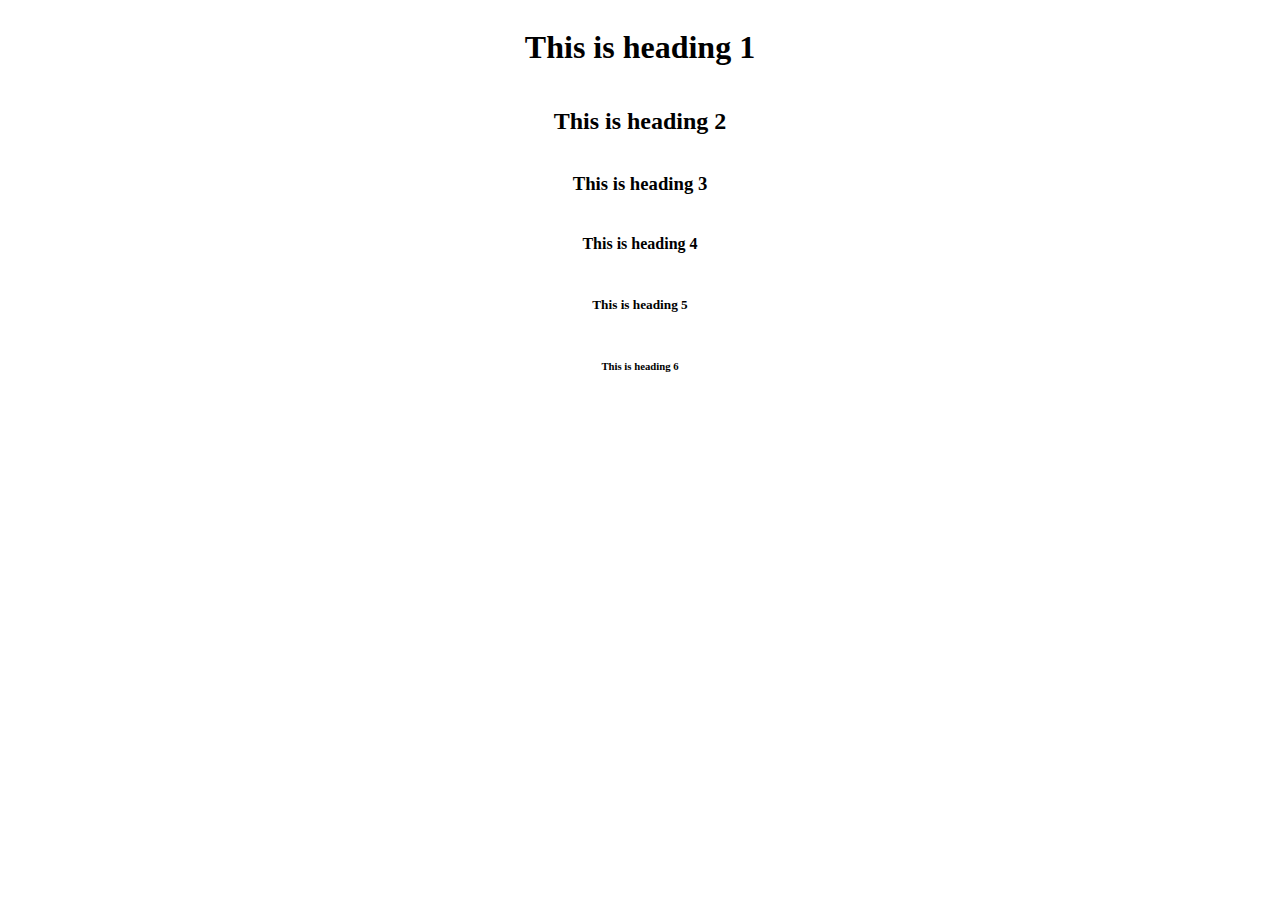
==== index.html @ b3990246 "Initial Commit" ====
<!DOCTYPE html>
<html>
    <head>
        
        <title>
        practice
        </title>
        <style>
        body{
                display: flex;
                flex-direction: column;
                align-items: center;
                justify-content: center;
            }
        </style>
    </head>
    <body>
        
        <h1>This is heading 1</h1>
        <h2>This is heading 2</h2>
        <h3>This is heading 3</h3>
        <h4>This is heading 4</h4>
        <h5>This is heading 5</h5>
        <h6>This is heading 6</h6>
        
    </body>
</html>
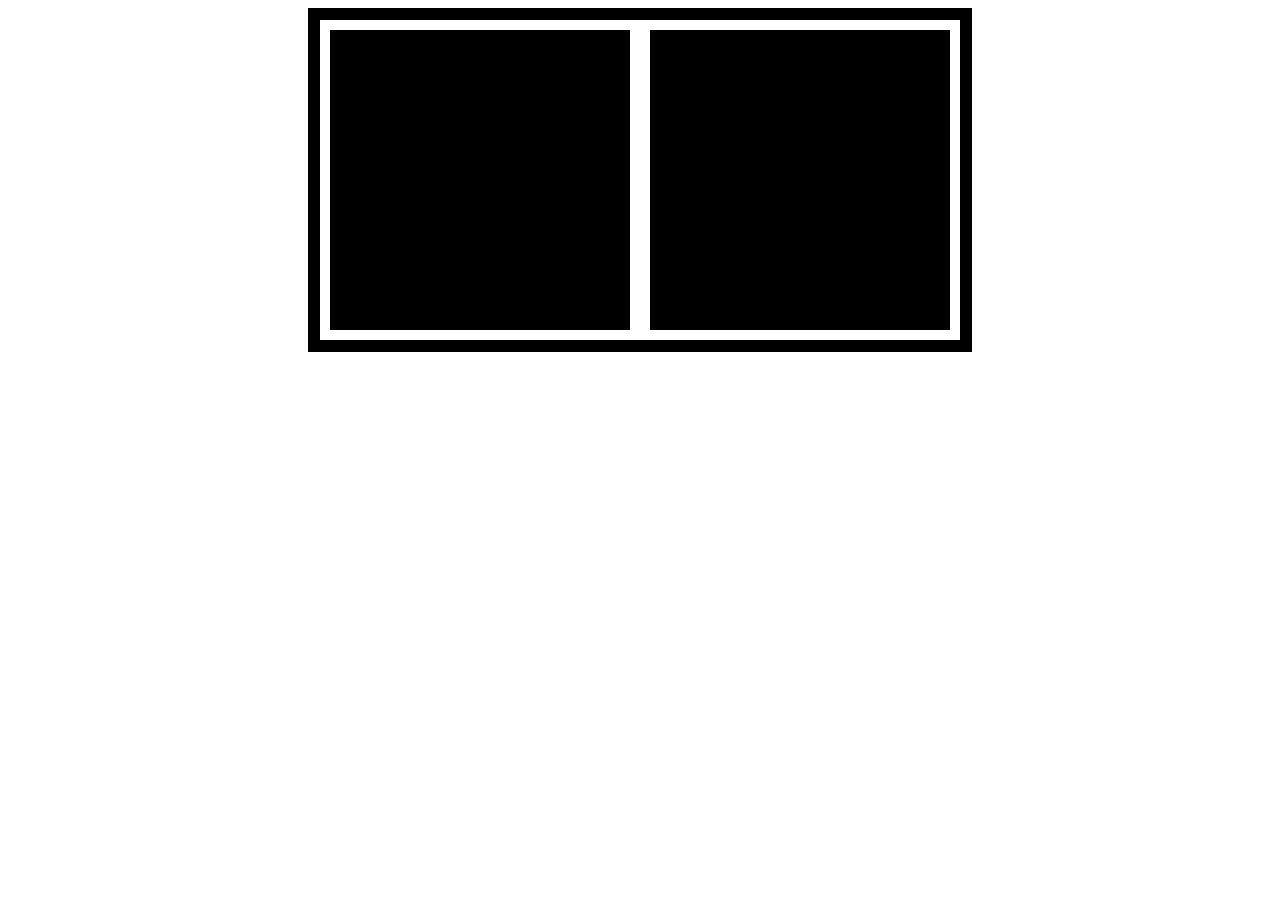
==== commit 6754f1b5: "initial" ====
--- a/index.html
+++ b/index.html
@@ -1,27 +1,96 @@
 <!DOCTYPE html>
 <html>
     <head>
+<style>
+   
+    .box1,.box2{
+        height:300px;
+        width: 300px;
+        background-color: black;
+        color:black;
+        font-size: xx-large;
+        display: flex;
+        align-items: center;
+        justify-content: center;
+    }
+    .outer{
+        display: flex;
+        gap: 20px;
+        border: 12px solid black;
         
-        <title>
-        practice
-        </title>
-        <style>
-        body{
-                display: flex;
-                flex-direction: column;
-                align-items: center;
-                justify-content: center;
+        padding: 10px;
+    }
+    body{
+        display: flex;
+        align-items: center;
+        justify-content: center;
+
+    }
+</style>
+<script>
+    var timeoutId;
+    function colorChange(x){
+        timeoutId=setTimeout(()=>{
+            const box1 = document.getElementsByClassName("box1");
+            const box2 = document.getElementsByClassName("box2");
+            box1[0].style.backgroundColor = "blue";
+            box2[0].style.backgroundColor = "blue";
+            colorChange2();
+            
+        },50)
+       
+
+    }
+       function colorChange2(x) {
+            
+             timeoutId=setTimeout(() => {
+               const box1 = document.getElementsByClassName("box1");
+                 const box2 = document.getElementsByClassName("box2");
+                 box1[0].style.backgroundColor = "black";
+                 box2[0].style.backgroundColor = "black";
+                 colorChange();
+                 
+           }, 50)
+
+        }
+        function normal(){
+            
+            const box1 = document.getElementsByClassName("box1");
+            const box2 = document.getElementsByClassName("box2");
+            box1[0].style.backgroundColor = "black";
+            box2[0].style.backgroundColor = "black";
+
+            clearTimeout(timeoutId);
+        }
+        function red() {
+
+               
+                const box2 = document.getElementsByClassName("box2");
+              
+                box2[0].style.backgroundColor = "red";
+
+                clearTimeout(timeoutId);
             }
-        </style>
+             function red2() {
+
+console.log("red");
+                    const box2 = document.getElementsByClassName("box2");
+
+                    box2[0].style.backgroundColor = "red";
+
+                    clearTimeout(timeoutId);
+                }
+
+</script>
     </head>
     <body>
-        
-        <h1>This is heading 1</h1>
-        <h2>This is heading 2</h2>
-        <h3>This is heading 3</h3>
-        <h4>This is heading 4</h4>
-        <h5>This is heading 5</h5>
-        <h6>This is heading 6</h6>
-        
+        <div class="outer" onmouseover="colorChange(this)" onmouseout="normal()" onclick="red()" >
+            <div class="box1" >
+                Gurjot          
+            </div>
+            <div class="box2" >
+Singh
+            </div>
+        </div>
     </body>
 </html>